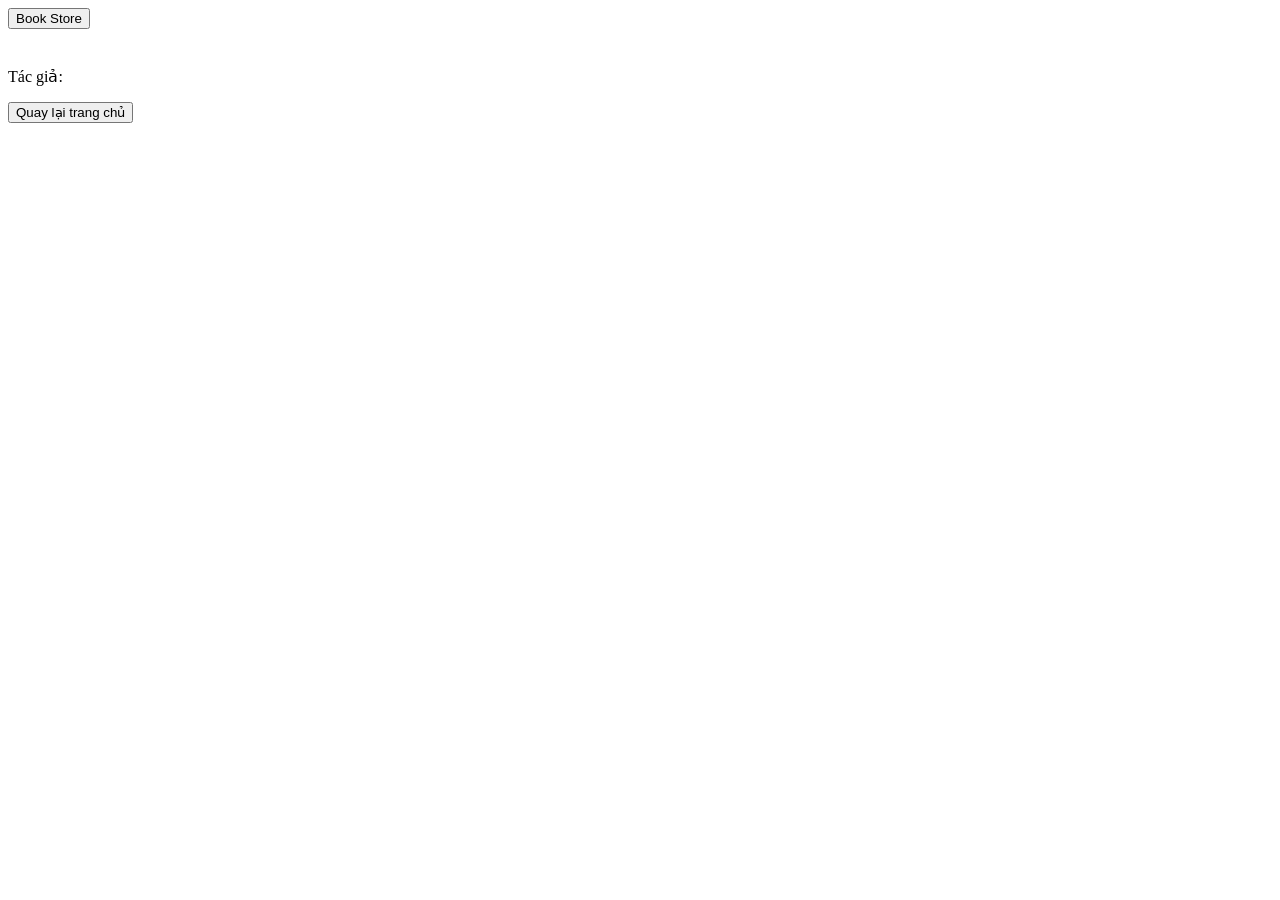
==== src/main/resources/templates/detailBook.html @ 122fecda "update ui" ====
<!DOCTYPE html>
<html xmlns:th="http://www.thymeleaf.org">

<head>
    <title>Book Store</title>
    <link rel="stylesheet" th:href="@{/styleHome.css}">
    <link rel="stylesheet" th:href="@{/styleDetailBook.css}">
</head>

<body>
    <div class="main">
        <div class="top-taskbar">
            <button id="goHomeBtn">Book Store</button>
        </div>

        <div class="main-view-detail-book">
            <img th:src="${book.urlImg}" class="view-img">
            <div class="content-book">
                <h2 th:text="${book.name}"></h2>
                Tác giả: <p th:text="${book.author}"></p>
                <label id="line"></label>
                <p id="descElement" th:text="${book.description}"></p>
            </div>
        </div>

        <button id="goBackBtn">Quay lại trang chủ</button>
    </div>
</body>
<script th:src="@{/scriptDetail.js}"></script>

</html>
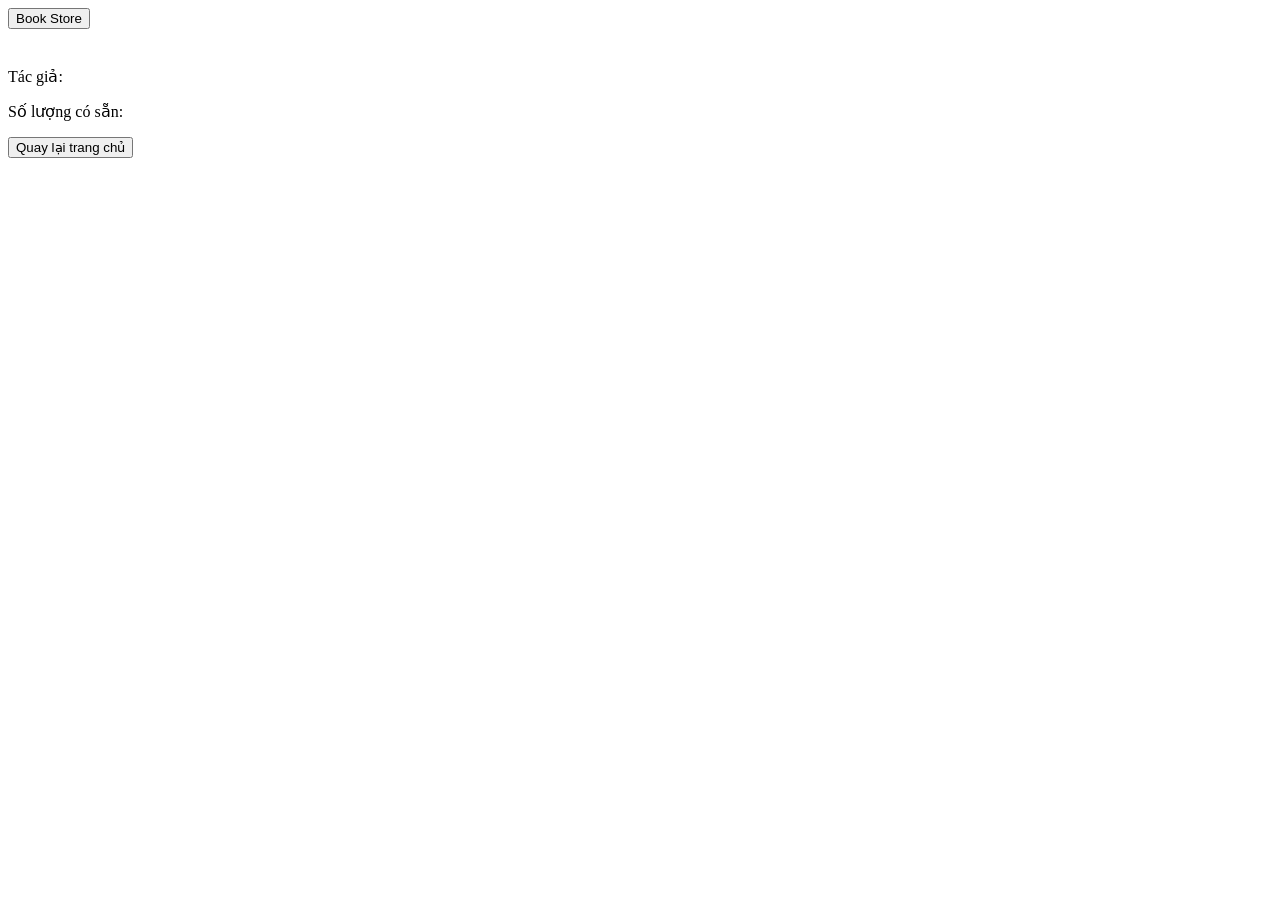
==== commit 78a4b39c: "update borrow card manage and fix ux" ====
--- a/src/main/resources/templates/detailBook.html
+++ b/src/main/resources/templates/detailBook.html
@@ -15,11 +15,16 @@
 
         <div class="main-view-detail-book">
             <img th:src="${book.urlImg}" class="view-img">
+
             <div class="content-book">
                 <h2 th:text="${book.name}"></h2>
                 Tác giả: <p th:text="${book.author}"></p>
                 <label id="line"></label>
                 <p id="descElement" th:text="${book.description}"></p>
+                <div id="quantityDiv">
+                <label for="quantity">Số lượng có sẵn:</label>
+                <p th:text="${book.quantity}" id="quantity"></p>
+            </div>
             </div>
         </div>
 
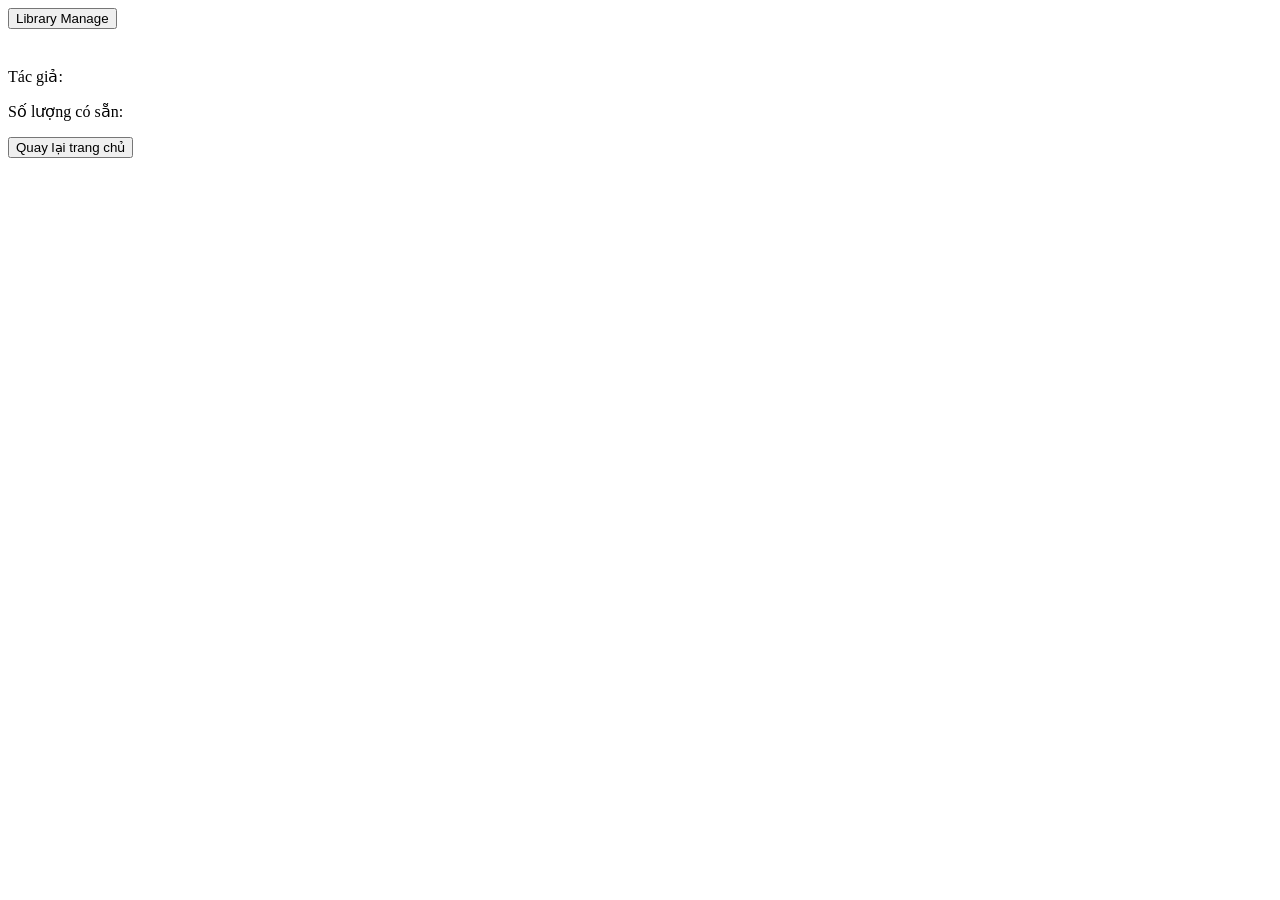
==== commit c2b2f96f: "fix detail book page" ====
--- a/src/main/resources/templates/detailBook.html
+++ b/src/main/resources/templates/detailBook.html
@@ -2,7 +2,7 @@
 <html xmlns:th="http://www.thymeleaf.org">
 
 <head>
-    <title>Book Store</title>
+    <title>Library Manage</title>
     <link rel="stylesheet" th:href="@{/styleHome.css}">
     <link rel="stylesheet" th:href="@{/styleDetailBook.css}">
 </head>
@@ -10,7 +10,7 @@
 <body>
     <div class="main">
         <div class="top-taskbar">
-            <button id="goHomeBtn">Book Store</button>
+            <button id="goHomeBtn">Library Manage</button>
         </div>
 
         <div class="main-view-detail-book">
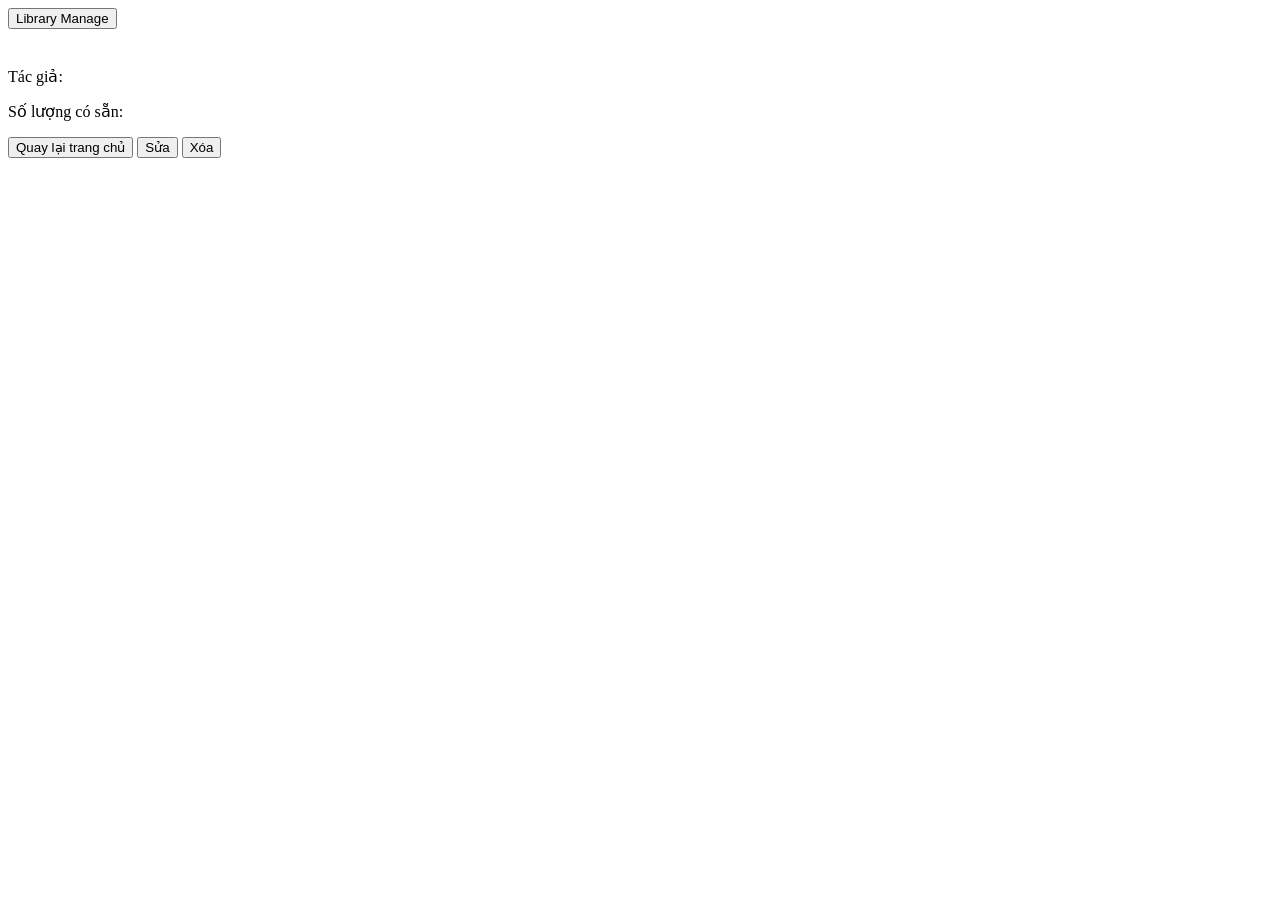
==== commit 0f908c05: "add function search borrow card" ====
--- a/src/main/resources/templates/detailBook.html
+++ b/src/main/resources/templates/detailBook.html
@@ -28,7 +28,11 @@
             </div>
         </div>
 
-        <button id="goBackBtn">Quay lại trang chủ</button>
+        <div class="btnDiv">
+            <button id="goBackBtn">Quay lại trang chủ</button>
+            <button id="editBtn">Sửa</button>
+            <button id="deleteBtn">Xóa</button>
+        </div>
     </div>
 </body>
 <script th:src="@{/scriptDetail.js}"></script>
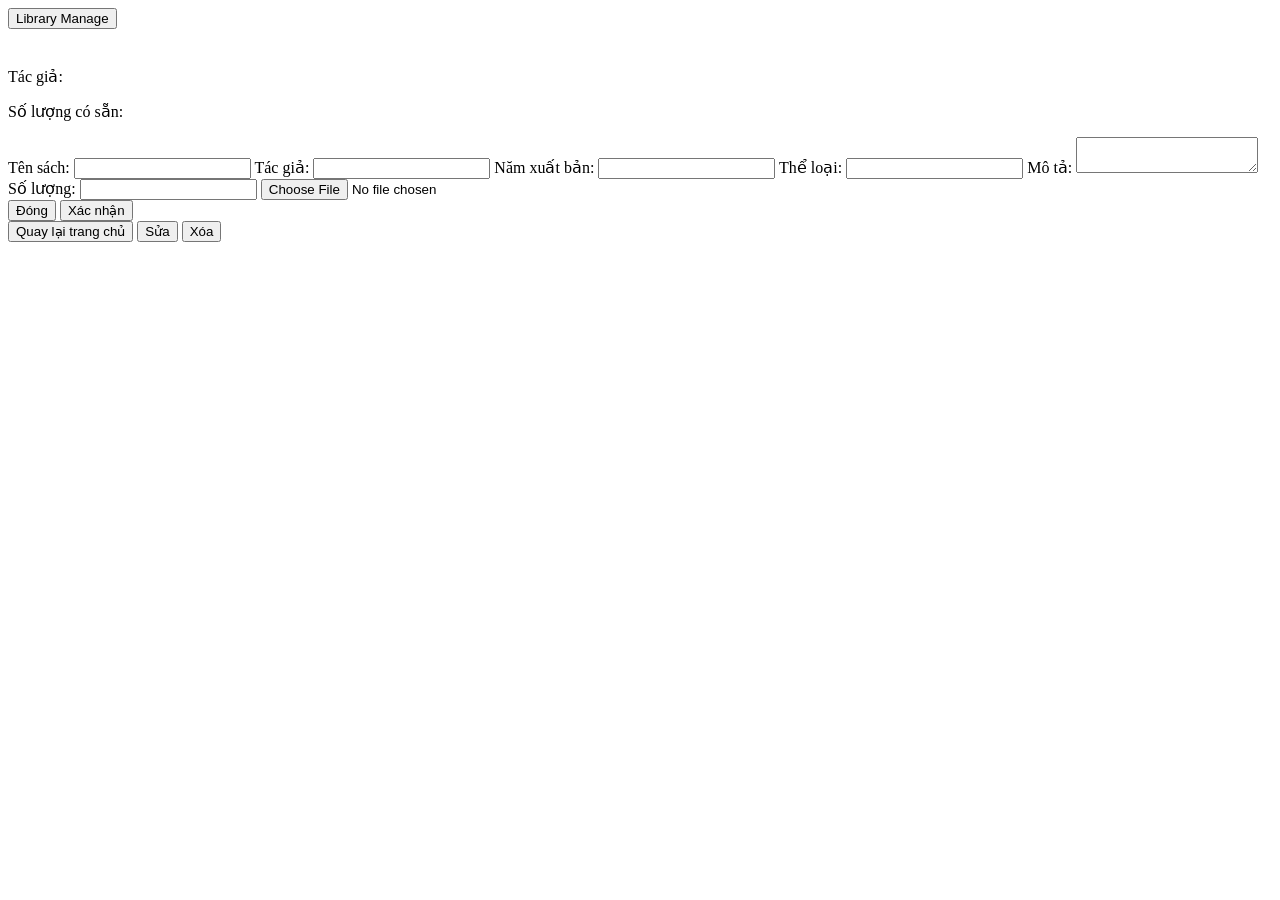
==== commit 26161b13: "update add book and edit book" ====
--- a/src/main/resources/templates/detailBook.html
+++ b/src/main/resources/templates/detailBook.html
@@ -11,6 +11,7 @@
     <div class="main">
         <div class="top-taskbar">
             <button id="goHomeBtn">Library Manage</button>
+            <p id="userIdLoginP" th:data-role="${role}" hidden></p>
         </div>
 
         <div class="main-view-detail-book">
@@ -22,16 +23,44 @@
                 <label id="line"></label>
                 <p id="descElement" th:text="${book.description}"></p>
                 <div id="quantityDiv">
-                <label for="quantity">Số lượng có sẵn:</label>
-                <p th:text="${book.quantity}" id="quantity"></p>
+                    <label for="quantity">Số lượng có sẵn:</label>
+                    <p th:text="${book.quantity}" id="quantity"></p>
+                </div>
             </div>
+
+            <div class="infor-div">
+                <label for="bookName">Tên sách:</label>
+                <input type="text" id="bookName">
+
+                <label for="author">Tác giả:</label>
+                <input type="text" id="author">
+
+                <label for="publish">Năm xuất bản:</label>
+                <input type="text" id="publish">
+
+                <label for="type">Thể loại:</label>
+                <input type="text" id="type">
+
+                <label for="desc">Mô tả:</label>
+                <textarea type="text" id="desc"></textarea>
+
+                <label for="qty">Số lượng:</label>
+                <input type="text" id="qty">
+
+                <input type="file" id="imgInput" accept="image/*">
+
+                <div class="btnDiv">
+                    <button class="closeBtn" th:data-book-id="${book.bookId}">Đóng</button>
+                    <button class="acptBtn" th:data-book-id="${book.bookId}">Xác nhận</button>
+                </div>
             </div>
+            
         </div>
 
         <div class="btnDiv">
             <button id="goBackBtn">Quay lại trang chủ</button>
-            <button id="editBtn">Sửa</button>
-            <button id="deleteBtn">Xóa</button>
+            <button id="editBtn" th:data-book-id="${book.bookId}">Sửa</button>
+            <button id="deleteBtn" th:data-book-id="${book.bookId}">Xóa</button>
         </div>
     </div>
 </body>
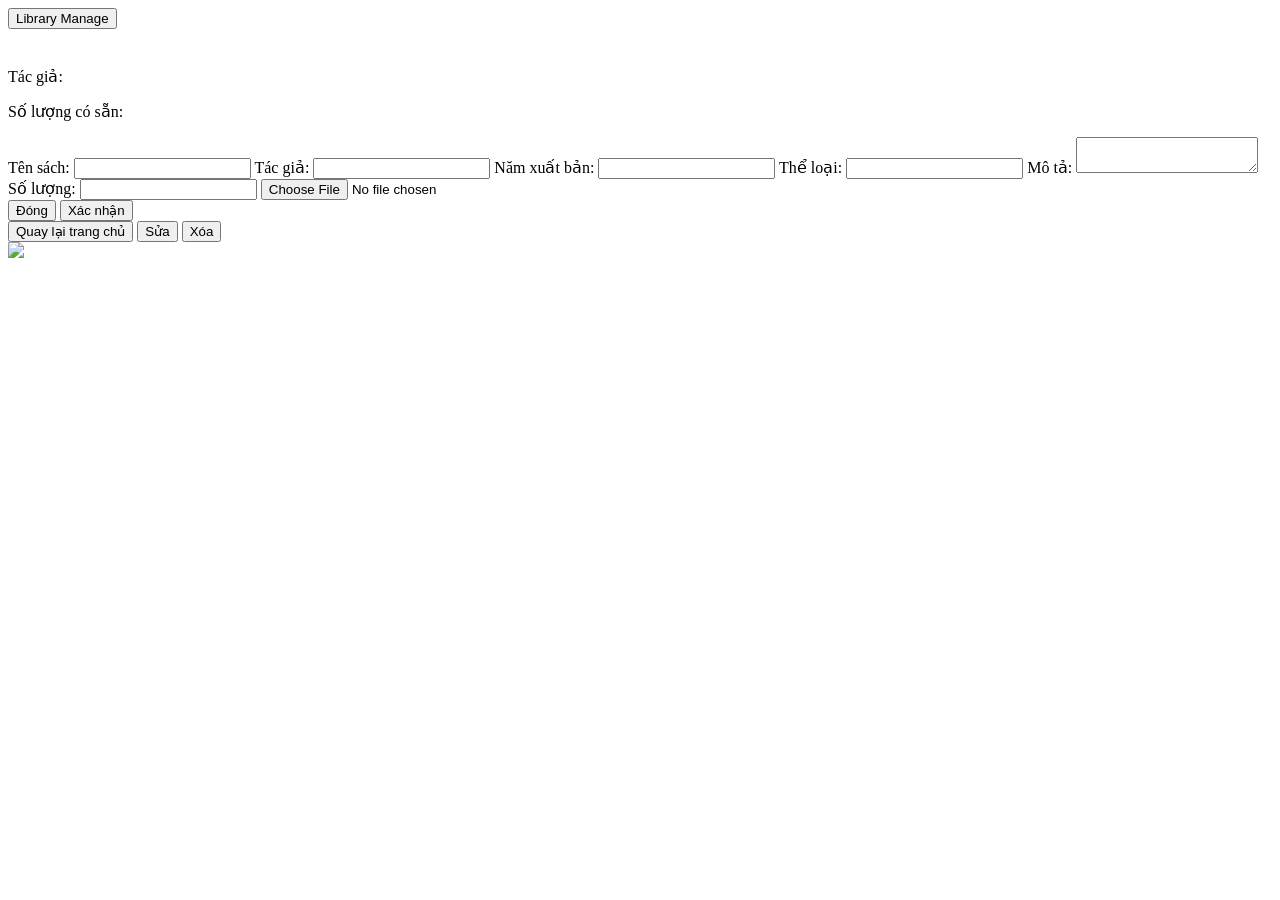
==== commit 9b265939: "update waiting background in edit book" ====
--- a/src/main/resources/templates/detailBook.html
+++ b/src/main/resources/templates/detailBook.html
@@ -62,6 +62,11 @@
             <button id="editBtn" th:data-book-id="${book.bookId}">Sửa</button>
             <button id="deleteBtn" th:data-book-id="${book.bookId}">Xóa</button>
         </div>
+
+        <div class="backdrop" id="waiting">
+            <img src="https://res.cloudinary.com/dsrecf30u/image/upload/v1775634843/rajinikanth_grfrwm.gif">
+        </div>
+        
     </div>
 </body>
 <script th:src="@{/scriptDetail.js}"></script>
